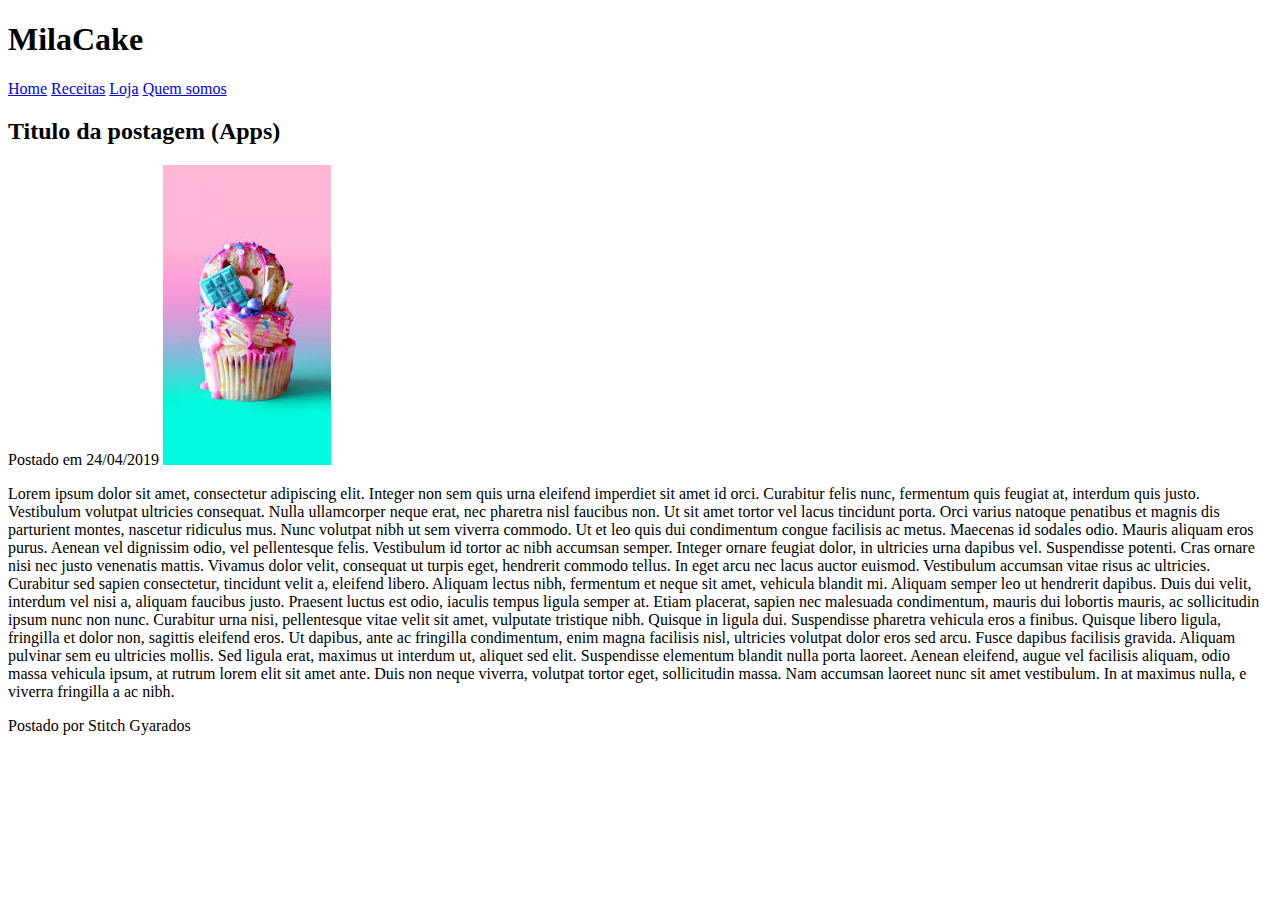
==== Blog/loja.html @ a2a9b5ad "Adiciona arquivo Blog-finalizado" ====
<!doctype html>

<html>
	<head>
			<title>Loja</title>
			<meta charset="utf-8">
			<link rel="stylesheet" type="text/css" href="css/estilo.css">
	</head>
	
	<body>
		
		<div id="navegacao">
			<div  id="area">
				<h1 id="logo"><span class="rosa">Mila</span>Cake</h1>
				<div id="menu">
					
					<a href="index.html">Home</a>
					<a href="receitas.html">Receitas</a>
					<a href="loja.html">Loja</a>
					<a href="quemsomos.html">Quem somos</a>
				</div>
			</div>
		</div>

		<div id="area-principal">
			
			<div id="postagem">

				<h2>Titulo da postagem (Apps)</h2>
				<span class="data-postagem"> Postado em 24/04/2019</span>
				<img class="img-postagem" src="img/cupcake5.jpg">
				<p>
					
					Lorem ipsum dolor sit amet, consectetur adipiscing elit. Integer non sem quis urna eleifend imperdiet sit amet id orci. Curabitur felis nunc, fermentum quis feugiat at, interdum quis justo. Vestibulum volutpat ultricies consequat. Nulla ullamcorper neque erat, nec pharetra nisl faucibus non. Ut sit amet tortor vel lacus tincidunt porta. Orci varius natoque penatibus et magnis dis parturient montes, nascetur ridiculus mus. Nunc volutpat nibh ut sem viverra commodo. Ut et leo quis dui condimentum congue facilisis ac metus. Maecenas id sodales odio. Mauris aliquam eros purus. Aenean vel dignissim odio, vel pellentesque felis. Vestibulum id tortor ac nibh accumsan semper. Integer ornare feugiat dolor, in ultricies urna dapibus vel.

					Suspendisse potenti. Cras ornare nisi nec justo venenatis mattis. Vivamus dolor velit, consequat ut turpis eget, hendrerit commodo tellus. In eget arcu nec lacus auctor euismod. Vestibulum accumsan vitae risus ac ultricies. Curabitur sed sapien consectetur, tincidunt velit a, eleifend libero. Aliquam lectus nibh, fermentum et neque sit amet, vehicula blandit mi. Aliquam semper leo ut hendrerit dapibus. Duis dui velit, interdum vel nisi a, aliquam faucibus justo. Praesent luctus est odio, iaculis tempus ligula semper at. Etiam placerat, sapien nec malesuada condimentum, mauris dui lobortis mauris, ac sollicitudin ipsum nunc non nunc. Curabitur urna nisi, pellentesque vitae velit sit amet, vulputate tristique nibh. Quisque in ligula dui. Suspendisse pharetra vehicula eros a finibus.

					Quisque libero ligula, fringilla et dolor non, sagittis eleifend eros. Ut dapibus, ante ac fringilla condimentum, enim magna facilisis nisl, ultricies volutpat dolor eros sed arcu. Fusce dapibus facilisis gravida. Aliquam pulvinar sem eu ultricies mollis. Sed ligula erat, maximus ut interdum ut, aliquet sed elit. Suspendisse elementum blandit nulla porta laoreet. Aenean eleifend, augue vel facilisis aliquam, odio massa vehicula ipsum, at rutrum lorem elit sit amet ante. Duis non neque viverra, volutpat tortor eget, sollicitudin massa. Nam accumsan laoreet nunc sit amet vestibulum. In at maximus nulla, e viverra fringilla a ac nibh.
				</p>
			
				<span class="postado">Postado por Stitch Gyarados</span>


			</div>
			
		

	</body>
</html>
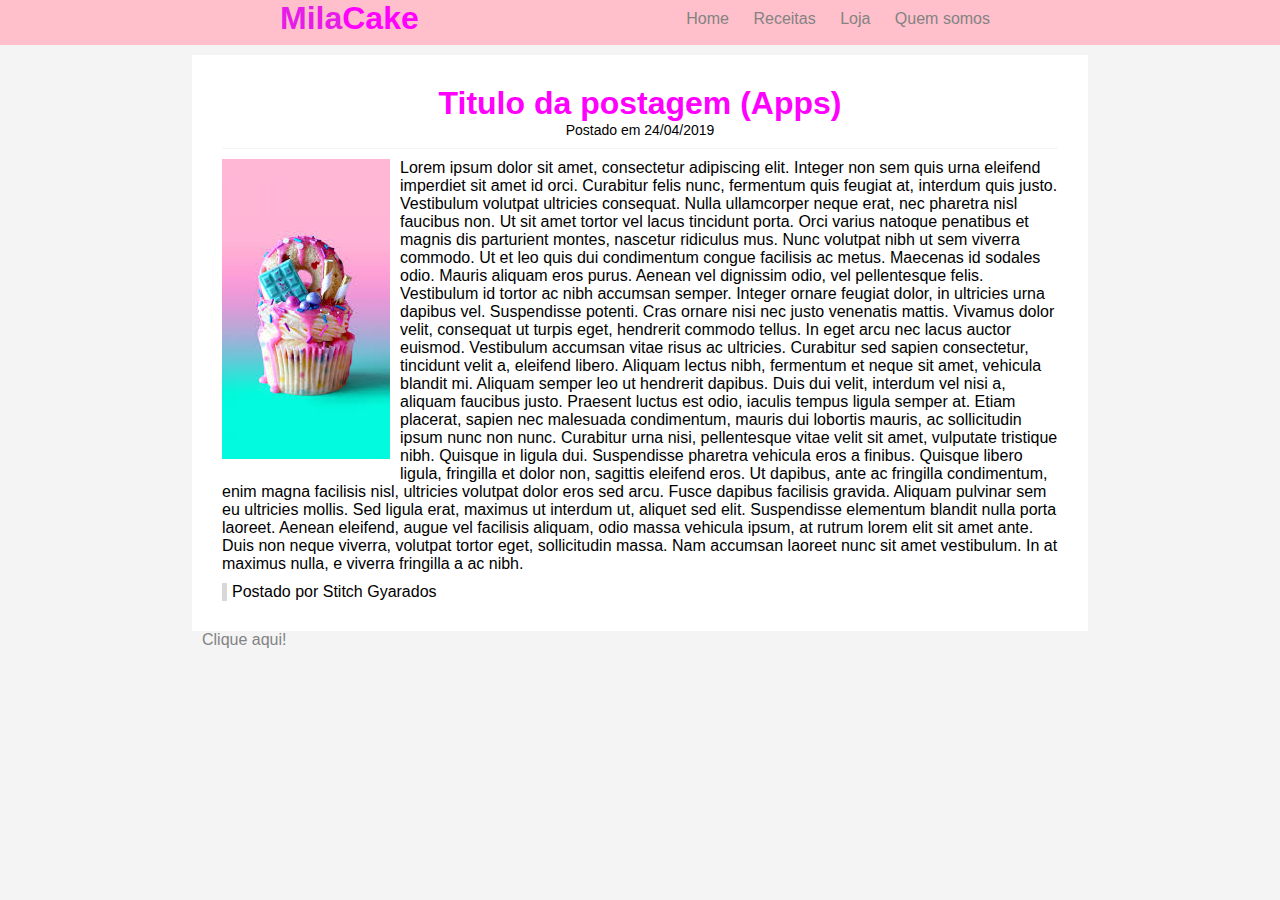
==== commit 2dfb5f99: "melhor que ontem" ====
--- a/Blog/loja.html
+++ b/Blog/loja.html
@@ -26,7 +26,7 @@
 			
 			<div id="postagem">
 
-				<h2>Titulo da postagem (Apps)</h2>
+				<h1>Titulo da postagem (Apps)</h1>
 				<span class="data-postagem"> Postado em 24/04/2019</span>
 				<img class="img-postagem" src="img/cupcake5.jpg">
 				<p>
@@ -43,7 +43,8 @@
 
 			</div>
 			
-		
+			<script src="novidades.js"></script>
+			<a href="javascript:botoesmenu();">Clique aqui!</a>
 
 	</body>
 </html>--- a/Blog/css/estilo.css
+++ b/Blog/css/estilo.css
@@ -0,0 +1,121 @@
+*{
+    margin: 0;
+    padding: 0;
+}
+
+body {
+    font-size: 16px;
+    font-family: "Trebuchet MS", Helvetica, sans-serif;
+    background: #f3f3f3f3;
+}
+
+#navegacao {
+    background:  pink;
+    height: 45px;
+    position: fixed;
+    width: 100%;
+    top: 0px;
+}
+
+#area {
+    width: 720px;
+    margin: 0 auto;
+}
+
+#area-principal {
+
+    width: 70%;
+    margin: 55px auto 10px auto;
+    
+}
+
+#logo {
+    float: left;
+}
+
+#menu {
+    float: right;
+    border: 1px blueviolet;
+    padding: 10px 0px;
+}
+
+#postagem {
+    background: #fff;
+    padding: 30px;
+}
+
+h1{
+    color:fuchsia;
+    text-align: center;
+}
+
+h2 {
+    color: pink;
+}
+
+/*************************************************** Formatação do menu ********************/
+a{
+    text-decoration: none;
+    padding: 5px 10px;
+
+}
+
+/*links não visitados*/
+a:visited{
+    color: #838383;
+}
+
+/*Link visitados*/
+a:link{
+    color: #838383;
+}
+
+/*Links hover*/
+a:hover{
+    color: #fff; 
+    background: palevioletred; 
+}
+
+/*Links active*/
+a:active{
+    color: #535353;
+}
+
+
+
+/* Classes*/
+.rosa { 
+    color: #e513ecf3;
+}
+
+.data-postagem{
+    font-size: 14px;
+    border-bottom: 1px solid #f4f4f4;
+    display: block;
+    padding-bottom: 10px;
+    margin-bottom: 10px;
+    text-align: center;
+}
+
+.img-postagem {
+    float: left;
+    margin: 0px 10px 10px 0px;
+}
+
+.postado {
+
+    border-left: 5px solid #d8d8d8;
+    padding-left: 5px;
+    display: block;
+    margin-top: 10px;
+
+}
+
+
+
+
+
+
+
+
+
